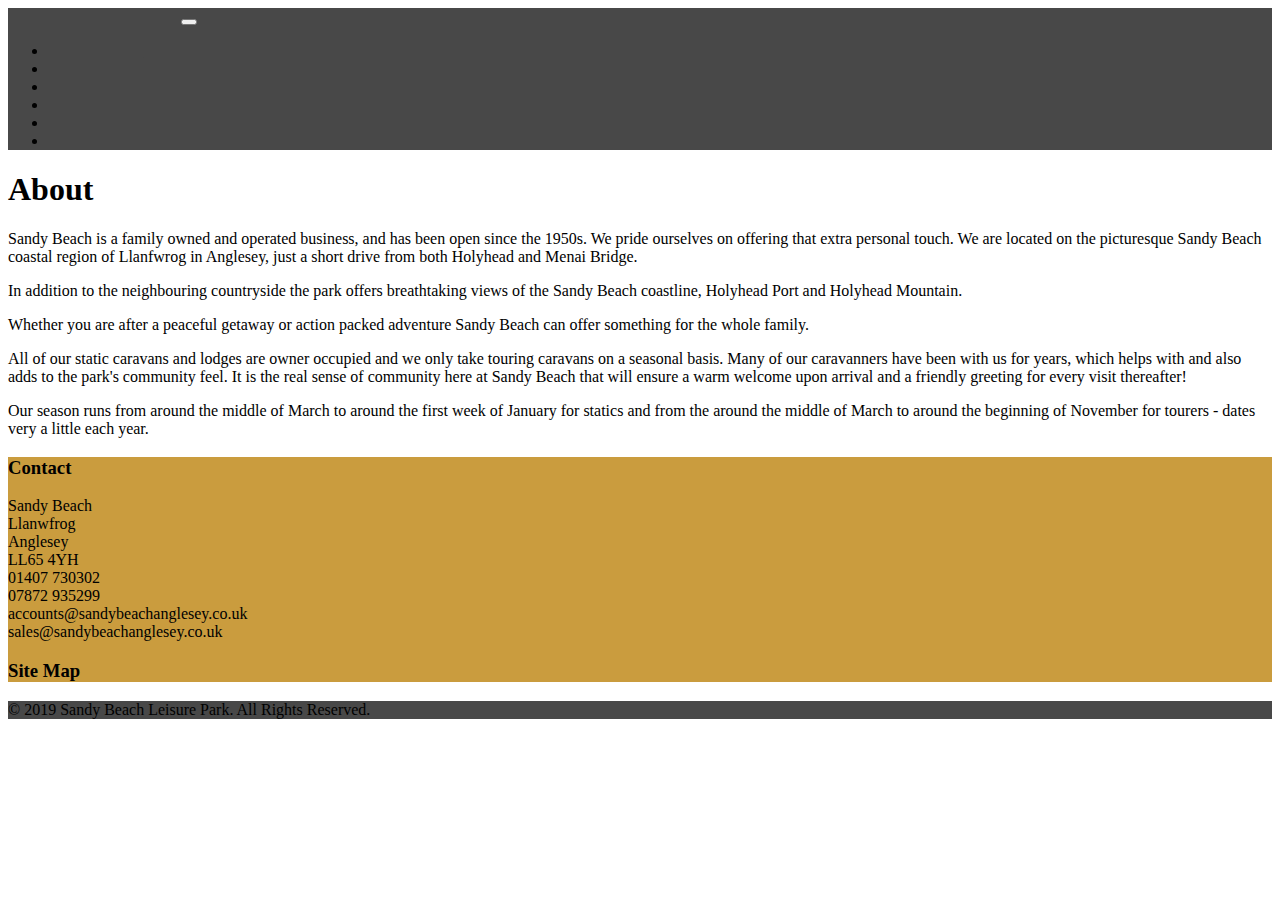
==== about.html @ 21c0548f "Updated basics of other pages" ====
<!doctype html>
<html lang="en">


<head>
  <!-- Required Bootstrap meta tags -->
  <meta charset="utf-8">
  <meta name="viewport" content="width=device-width, initial-scale=1, shrink-to-fit=no">

  <!-- Bootstrap CSS -->
  <link rel="stylesheet" href="https://stackpath.bootstrapcdn.com/bootstrap/4.4.0/css/bootstrap.min.css" integrity="sha384-SI27wrMjH3ZZ89r4o+fGIJtnzkAnFs3E4qz9DIYioCQ5l9Rd/7UAa8DHcaL8jkWt" crossorigin="anonymous">

  <!-- Icons from Font Awesome -->
  <link rel="stylesheet" href="https://use.fontawesome.com/releases/v5.3.1/css/all.css" integrity="sha384-mzrmE5qonljUremFsqc01SB46JvROS7bZs3IO2EmfFsd15uHvIt+Y8vEf7N7fWAU" crossorigin="anonymous">

  <!-- Custom CSS -->
  <link rel="stylesheet" href="./css/styles.css">

  <title>Sandy Beach Leisure Park</title>
</head>


<body>


  <nav class="navbar navbar-expand-lg navbar-dark bg-custom-1 shadow sticky-top">
    <a class="navbar-brand" href="index.html">Sandy Beach Leisure Park</a>
    <button class="navbar-toggler" type="button" data-toggle="collapse" data-target="#navbarSupportedContent" aria-controls="navbarSupportedContent" aria-expanded="false" aria-label="Toggle navigation">
      <span class="navbar-toggler-icon"></span>
    </button>

    <div class="collapse navbar-collapse" id="navbarSupportedContent">
      <ul class="navbar-nav ml-auto">
        <li class="nav-item">
          <a class="nav-link" href="index.html">Home<span class="sr-only">(current)</span></a>
        </li>
        <li class="nav-item active">
          <a class="nav-link" href="about.html">About</a>
        </li>
        <li class="nav-item">
          <a class="nav-link" href="facilities.html">Facilities</a>
        </li>
        <li class="nav-item">
          <a class="nav-link" href="for-sale.html">For Sale</a>
        </li>
        <li class="nav-item">
          <a class="nav-link" href="local-area.html">Local Area</a>
        </li>
        <li class="nav-item">
          <a class="nav-link" href="contact.html">Contact</a>
        </li>
      </ul>
    </div>
  </nav>



  <div class="container">


    <h1>About</h1>
    <p>
      Sandy Beach is a family owned and operated business, and has been open since the 1950s. We pride ourselves on offering that extra personal touch. We are located on the picturesque Sandy Beach coastal region of Llanfwrog in Anglesey, just a short drive from both Holyhead and Menai Bridge.
    </p>
    <p>
      In addition to the neighbouring countryside the park offers breathtaking views of the Sandy Beach coastline, Holyhead Port and Holyhead Mountain.
    </p>
    <p>
      Whether you are after a peaceful getaway or action packed adventure Sandy Beach can offer something for the whole family.
    </p>
    <p>
      All of our static caravans and lodges are owner occupied and we only take touring caravans on a seasonal basis. Many of our caravanners have been with us for years, which helps with and also adds to the park's community feel. It is the real sense of  community here at Sandy Beach that will ensure a warm welcome upon arrival and a friendly greeting for every visit thereafter!
    </p>
    <p>
      Our season runs from around the middle of March to around the first week of January for statics and from the around the middle of March to around the beginning of November for tourers - dates very a little each year.
    </p>


  </div>






  <footer>

    <!-- 1. main footer -->
    <div class="container-fluid bg-custom-2"> <!-- make footer container 100% width -->

      <div class="d-flex justify-content-around">
        <!-- 1.1 contact -->
        <div>
          <h3>Contact</h3>
          <!-- Row 1 – address -->
          <div class="d-flex flex-row align-items-center">
            <div>
              <i class="fas fa-map-marker-alt fa-fw fa-2x"></i>
            </div>
            <div>
                Sandy Beach<br>
                Llanwfrog<br>
                Anglesey<br>
                LL65 4YH
            </div>
          </div>
          <!-- Row 2 – phone -->
          <div class="d-flex flex-row align-items-center">
            <div>
              <i class="fas fa-mobile-alt fa-fw fa-2x"></i>
            </div>
            <div>
              01407 730302<br>
              07872 935299
            </div>
          </div>
          <!-- Row 3 – email-->
          <div class="d-flex flex-row align-items-center">
            <div>
              <i class="fas fa-envelope fa-fw fa-2x"></i>
            </div>
            <div>
              accounts@sandybeachanglesey.co.uk<br>
              sales@sandybeachanglesey.co.uk
            </div>
          </div>
        </div>

        <!-- 1.2 site map -->
        <div>
          <h3>Site Map</h3>
        </div>

      </div>
    </div>

    <!-- 2. credit and copyright -->
    <div class="container-fluid bg-custom-1">
      <p class="text-center text-light">
        © 2019 Sandy Beach Leisure Park. All Rights Reserved.
      </p>
    </div>

  </footer>



  <!-- Optional JavaScript -->
  <!-- jQuery first, then Popper.js, then Bootstrap JS -->
  <script src="https://code.jquery.com/jquery-3.4.1.slim.min.js" integrity="sha384-J6qa4849blE2+poT4WnyKhv5vZF5SrPo0iEjwBvKU7imGFAV0wwj1yYfoRSJoZ+n" crossorigin="anonymous"></script>
  <script src="https://cdn.jsdelivr.net/npm/popper.js@1.16.0/dist/umd/popper.min.js" integrity="sha384-Q6E9RHvbIyZFJoft+2mJbHaEWldlvI9IOYy5n3zV9zzTtmI3UksdQRVvoxMfooAo" crossorigin="anonymous"></script>
  <script src="https://stackpath.bootstrapcdn.com/bootstrap/4.4.0/js/bootstrap.min.js" integrity="sha384-3qaqj0lc6sV/qpzrc1N5DC6i1VRn/HyX4qdPaiEFbn54VjQBEU341pvjz7Dv3n6P" crossorigin="anonymous"></script>
</body>
</html>
---- css/styles.css ----
/* navbar */
 .bg-custom-1 {
   background-color: #484848;
 }
 /* footer */
 .bg-custom-2 {
   background-color: #CA9C3E;
 }

/* links */
a {
  color: #484848;
}

a:hover {
  color: #CA9C3E;
}
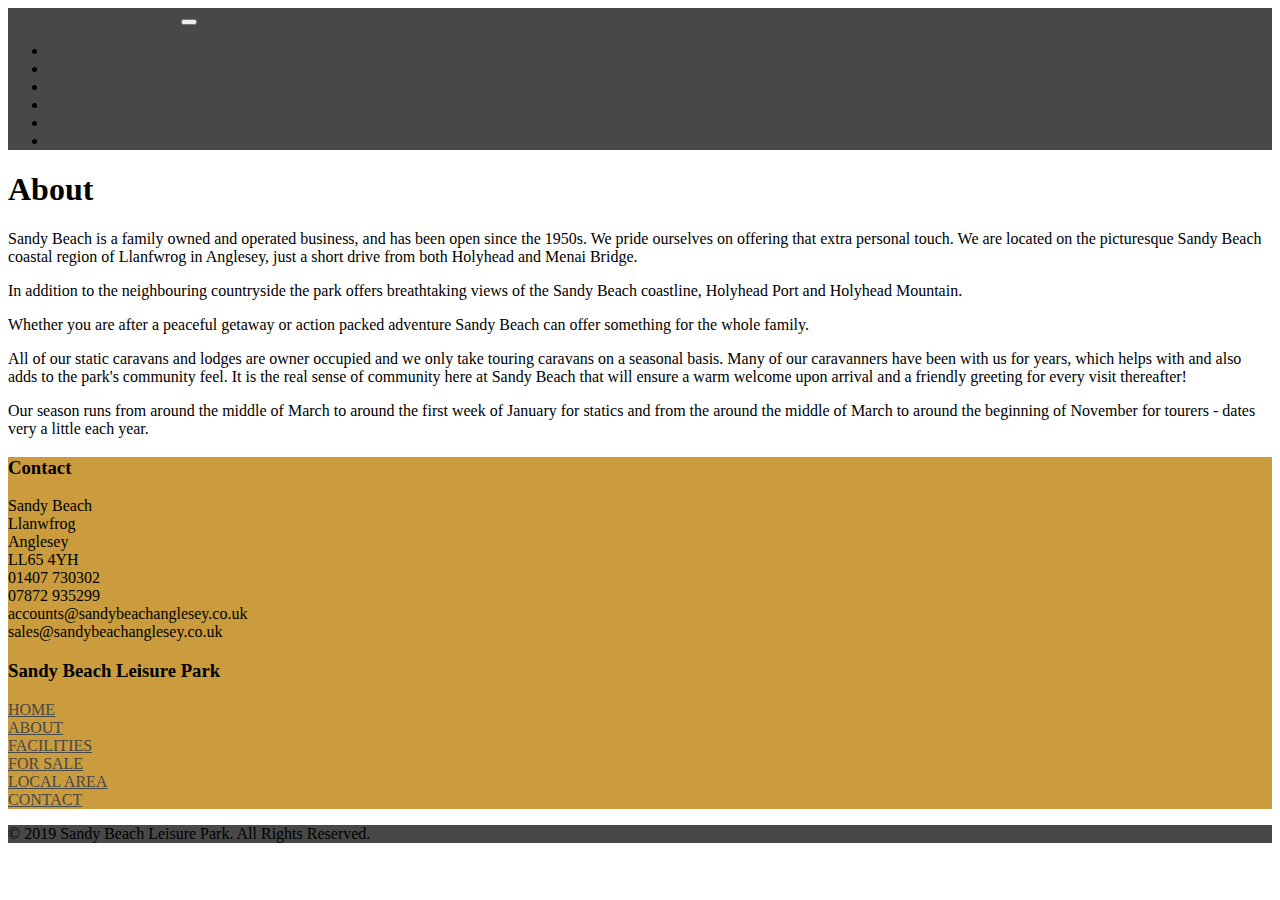
==== commit e1d73dad: "Updated links for local area page" ====
--- a/about.html
+++ b/about.html
@@ -128,7 +128,13 @@
 
         <!-- 1.2 site map -->
         <div>
-          <h3>Site Map</h3>
+          <h3>Sandy Beach Leisure Park</h3>
+          <a href="home.html">HOME</a><br>
+          <a href="about.html">ABOUT</a><br>
+          <a href="facilities.html">FACILITIES</a><br>
+          <a href="for-sale.html">FOR SALE</a><br>
+          <a href="local-area.html">LOCAL AREA</a><br>
+          <a href="contact.html">CONTACT</a>
         </div>
 
       </div>
